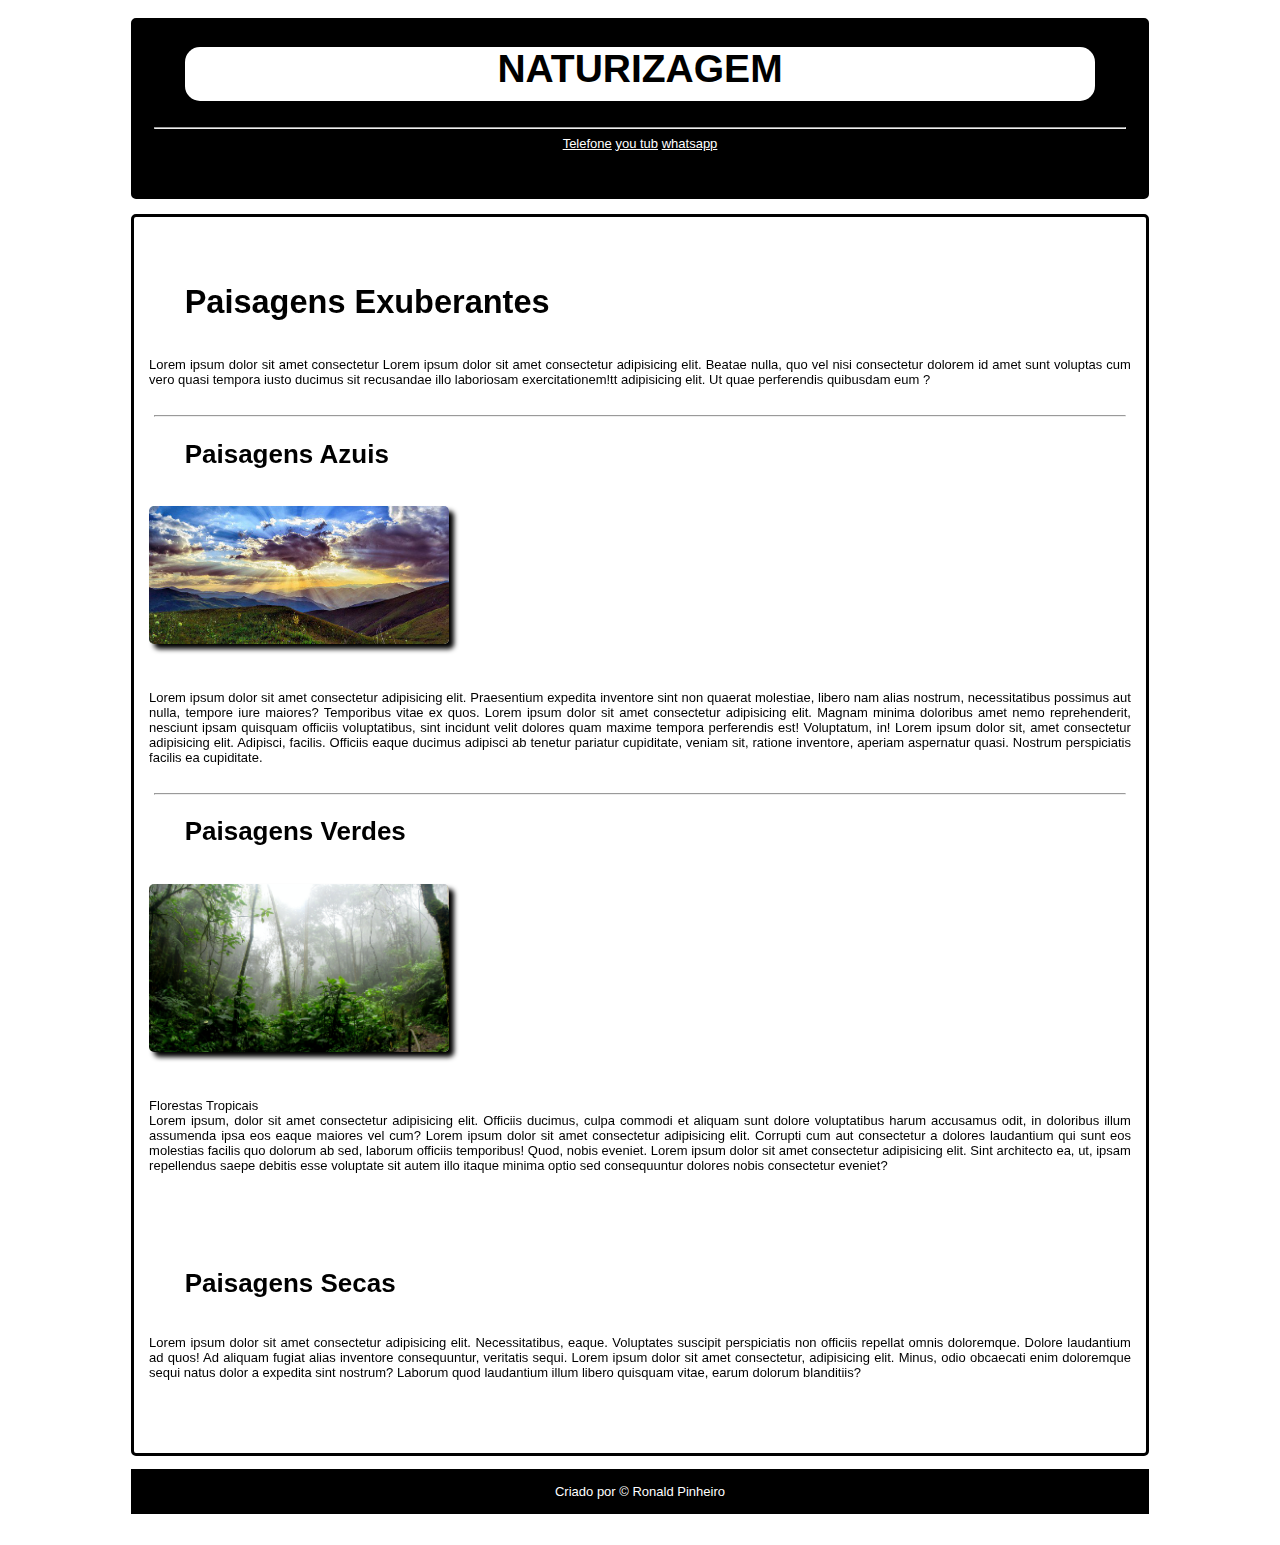
==== index.html @ 66541913 "u" ====
<!DOCTYPE html>
<html lang="pt-br">
<head>
    <meta charset="UTF-8">
    <meta http-equiv="X-UA-Compatible" content="IE=edge">
    <meta name="viewport" content="width=device-width, initial-scale=1.0">
    <title>Minhas fontes</title>
    <link rel="stylesheet" href="style.css">
</head>
<body>
    <header>
        <h1>NATURIZAGEM</h1>
     <hr>
      <nav id="niw">
        <a href="">Telefone</a>
        <a href="">you tub</a>
        <a href="">whatsapp</a>
      </nav>
    </header>
    <main>
        <h1>Paisagens Exuberantes</h1>
        <p>Lorem ipsum dolor sit amet consectetur Lorem ipsum dolor sit amet consectetur adipisicing elit. Beatae nulla, quo vel nisi consectetur dolorem id amet sunt voluptas cum vero quasi tempora iusto ducimus sit recusandae illo laboriosam exercitationem!tt adipisicing elit. Ut quae perferendis quibusdam eum ?</p>
        <hr>
        <h2>Paisagens Azuis</h2>
       <p><img src="minha-imagem.jpg" alt=""></p>
        <p>Lorem ipsum dolor sit amet consectetur adipisicing elit. Praesentium expedita inventore sint non quaerat molestiae, libero nam alias nostrum, necessitatibus possimus aut nulla, tempore iure maiores? Temporibus vitae ex quos. Lorem ipsum dolor sit amet consectetur adipisicing elit. Magnam minima doloribus amet nemo reprehenderit, nesciunt ipsam quisquam officiis voluptatibus, sint incidunt velit dolores quam maxime tempora perferendis est! Voluptatum, in! Lorem ipsum dolor sit, amet consectetur adipisicing elit. Adipisci, facilis. Officiis eaque ducimus adipisci ab tenetur pariatur cupiditate, veniam sit, ratione inventore, aperiam aspernatur quasi. Nostrum perspiciatis facilis ea cupiditate.</p>
        <hr>
        <h2>Paisagens Verdes</h2>
       <p> <img src="image-2.jpg" alt=""></p>

        <p>Florestas Tropicais <br> Lorem ipsum, dolor sit amet consectetur adipisicing elit. Officiis ducimus, culpa commodi et aliquam sunt dolore voluptatibus harum accusamus odit, in doloribus illum assumenda ipsa eos eaque maiores vel cum? Lorem ipsum dolor sit amet consectetur adipisicing elit. Corrupti cum aut consectetur a dolores laudantium qui sunt eos molestias facilis quo dolorum ab sed, laborum officiis temporibus! Quod, nobis eveniet. Lorem ipsum dolor sit amet consectetur adipisicing elit. Sint architecto ea, ut, ipsam repellendus saepe debitis esse voluptate sit autem illo itaque minima optio sed consequuntur dolores nobis consectetur eveniet?</p>
         <p><img src="" alt=""></p>
         <h2>Paisagens Secas</h2>
         <p>Lorem ipsum dolor sit amet consectetur adipisicing elit. Necessitatibus, eaque. Voluptates suscipit perspiciatis non officiis repellat omnis doloremque. Dolore laudantium ad quos! Ad aliquam fugiat alias inventore consequuntur, veritatis sequi. Lorem ipsum dolor sit amet consectetur, adipisicing elit. Minus, odio obcaecati enim doloremque sequi natus dolor a expedita sint nostrum? Laborum quod laudantium illum libero quisquam vitae, earum dolorum blanditiis?</p>

    </main>
    <footer>
        <p>Criado por &copy; Ronald Pinheiro</p>
    </footer>
    <script src="meu.js">
    </script>
</body>
</html>
---- style.css ----
@charset "UTF-8";
html, body{
    min-height: 100vh;
    font-family:Helvetica;
    font-size: small;
    padding: 5px;
    margin-left: 5%;
    margin-right: 5%;
  
}
header{
    background-color: black;
    border: solid black;
    border-radius: 5px;
    padding-bottom: 5vh;
}
 header > h1{
    font-size: 300%;
    border-radius: 15px;
    background-color: white;
    margin-left: 5%;
    margin-right: 5%;
    font-family: sans-serif;
    text-align: center;
    padding-bottom: 10px;
    font-family: 'Trebuchet MS', 'Lucida Sans Unicode', 'Lucida Grande', 'Lucida Sans', Arial, sans-serif;
}
header{
    position: sticky;
    top: -100px;
}
nav{
    border-radius: 5px;
    text-align: center;
}
a{
    color:white;
    background-color:black;
}
main{
    padding-top: 5vh;
    padding-bottom: 5vh;
    border-radius: 5px;
    border: solid black;
    margin-top: 15px;
    position: relative;
}
main > h1{
    font-size: 250%;
    margin-left:5%;
}
h2{
    font-size: 200%;
    margin-left: 5%;
}
 p{
    text-align: justify;
    padding: 15px;
}
hr{
    margin-left: 2%;
    margin-right: 2%;
}
img{
    margin: center;
    width: 300px;
    box-shadow:  5px 5px 5px rgb(0, 0, 0);
    border-radius: 5px;
}
footer{
    margin-top: 10px;
    background-color: black;
    text-align: center;
    color: white;
}
footer > p{
    text-align: center;
}
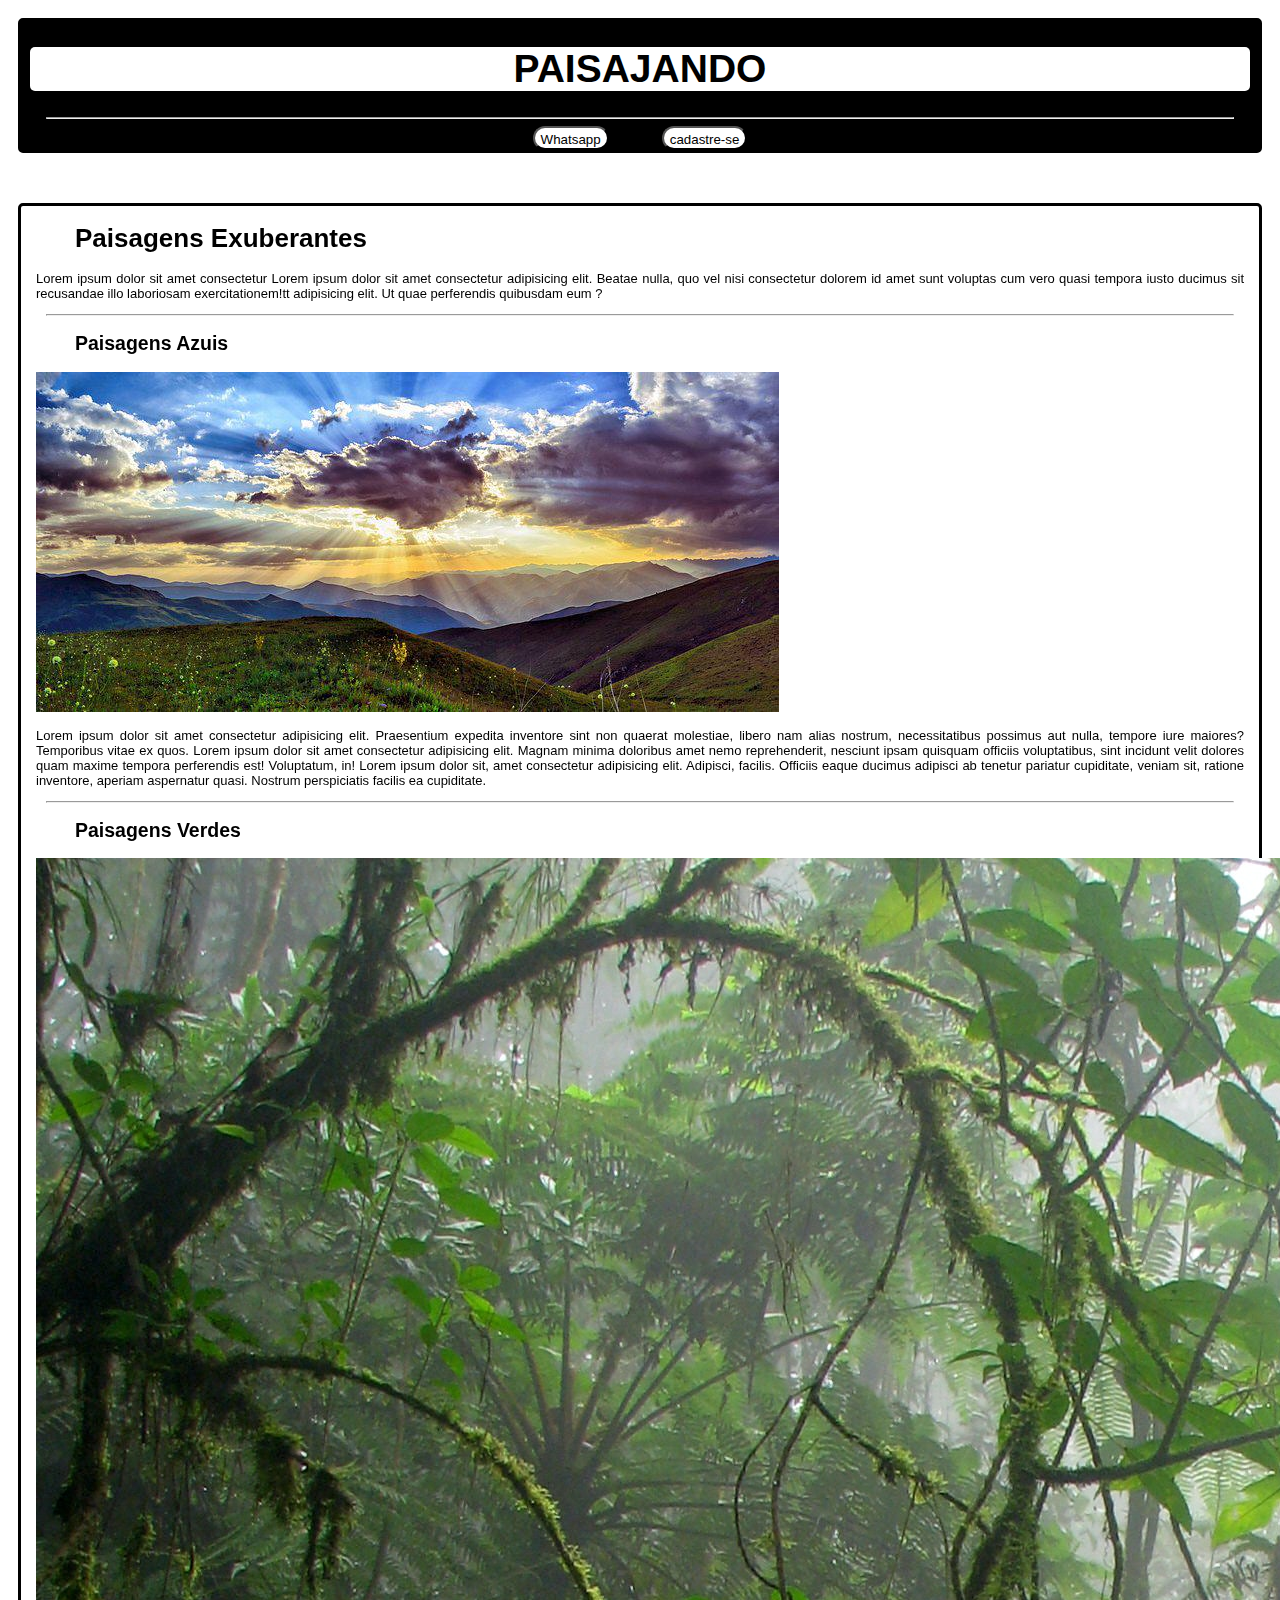
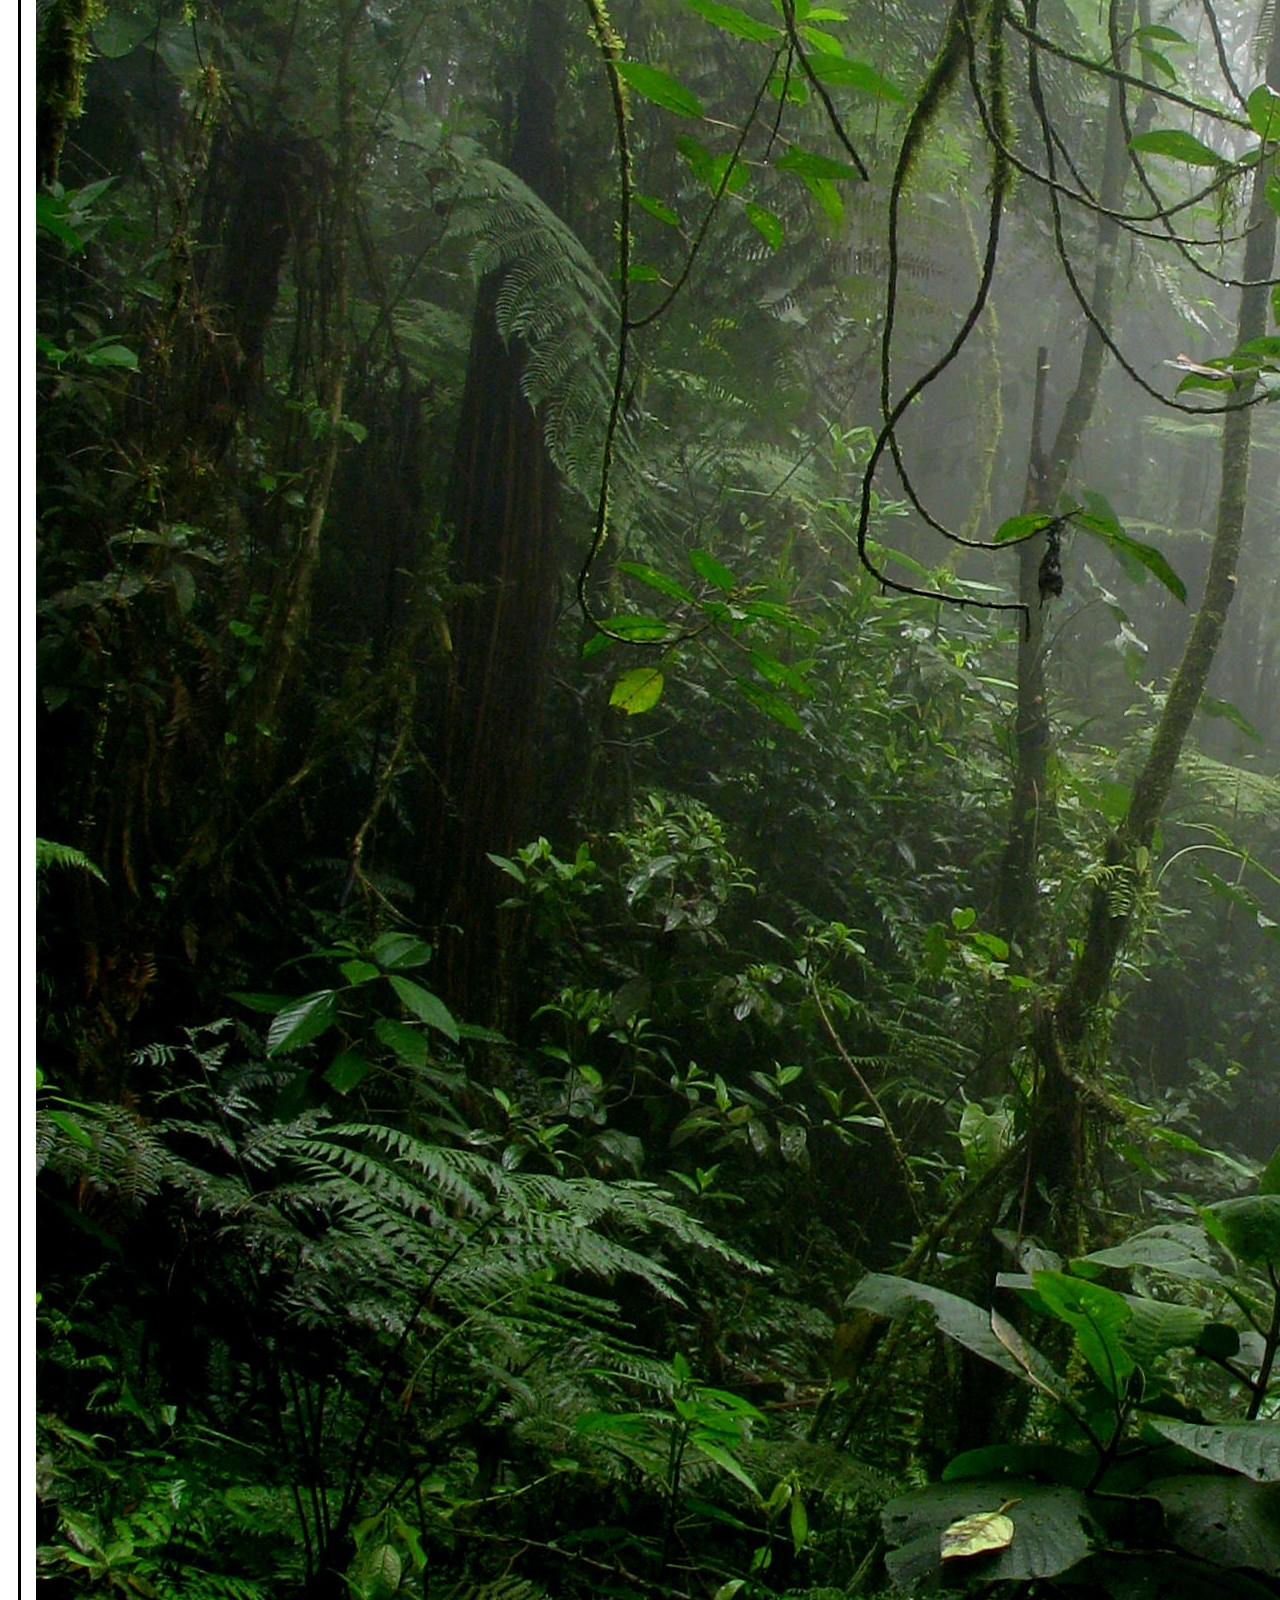
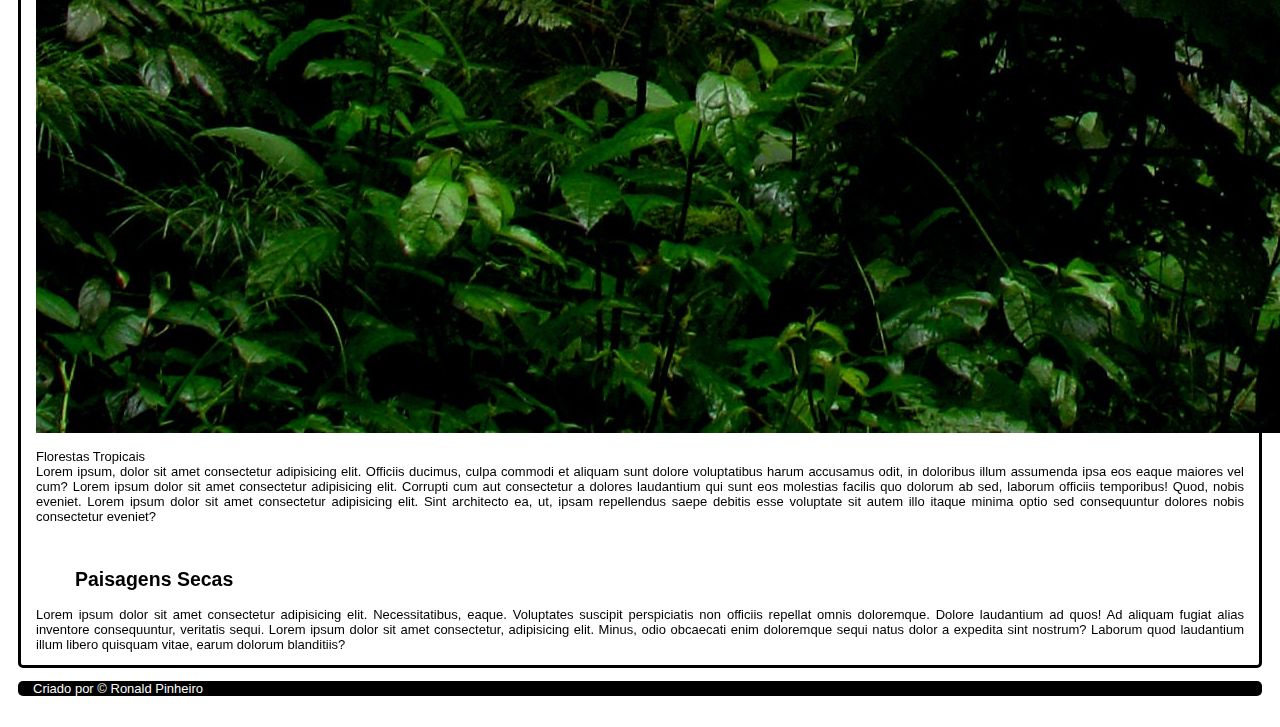
==== commit 32a5007d: "atu" ====
--- a/index.html
+++ b/index.html
@@ -9,12 +9,11 @@
 </head>
 <body>
     <header>
-        <h1>NATURIZAGEM</h1>
+        <h1>PAISAJANDO</h1>
      <hr>
       <nav id="niw">
-        <a href="">Telefone</a>
-        <a href="">you tub</a>
-        <a href="">whatsapp</a>
+       <input type="button" value="Whatsapp" src="">
+       <input type="button" value="cadastre-se" src="">
       </nav>
     </header>
     <main>
--- a/style.css
+++ b/style.css
@@ -4,26 +4,22 @@
     font-family:Helvetica;
     font-size: small;
     padding: 5px;
-    margin-left: 5%;
-    margin-right: 5%;
+   
   
 }
 header{
     background-color: black;
     border: solid black;
     border-radius: 5px;
-    padding-bottom: 5vh;
 }
  header > h1{
     font-size: 300%;
-    border-radius: 15px;
+    border-radius: 5px;
     background-color: white;
-    margin-left: 5%;
-    margin-right: 5%;
-    font-family: sans-serif;
+
     text-align: center;
-    padding-bottom: 10px;
-    font-family: 'Trebuchet MS', 'Lucida Sans Unicode', 'Lucida Grande', 'Lucida Sans', Arial, sans-serif;
+    margin-left: 1vh;
+    margin-right: 1vh;
 }
 header{
     position: sticky;
@@ -33,46 +29,38 @@
     border-radius: 5px;
     text-align: center;
 }
-a{
-    color:white;
-    background-color:black;
-}
+input{
+    border-radius: 30px;
+    padding-top: 4px;
+    background-color:white;
+    margin-left: 2%;
+    margin-right: 2%;
+    }
 main{
-    padding-top: 5vh;
-    padding-bottom: 5vh;
     border-radius: 5px;
     border: solid black;
-    margin-top: 15px;
+    margin-top: 4%;
     position: relative;
 }
-main > h1{
-    font-size: 250%;
-    margin-left:5%;
+p{
+    text-align: justify;
+    padding-left: 15px;
+    padding-right: 15px;
+    font-family: Verdana, Geneva, Tahoma, sans-serif;
 }
-h2{
-    font-size: 200%;
-    margin-left: 5%;
-}
- p{
-    text-align: justify;
-    padding: 15px;
+h1, h2{
+     margin-left: 6vh;
+    font-family: 'Trebuchet MS', 'Lucida Sans Unicode', 'Lucida Grande', 'Lucida Sans', Arial, sans-serif;
+    
 }
 hr{
     margin-left: 2%;
     margin-right: 2%;
 }
-img{
-    margin: center;
-    width: 300px;
-    box-shadow:  5px 5px 5px rgb(0, 0, 0);
+footer{
     border-radius: 5px;
-}
-footer{
-    margin-top: 10px;
+    margin-top: 5px;
     background-color: black;
     text-align: center;
     color: white;
 }
-footer > p{
-    text-align: center;
-}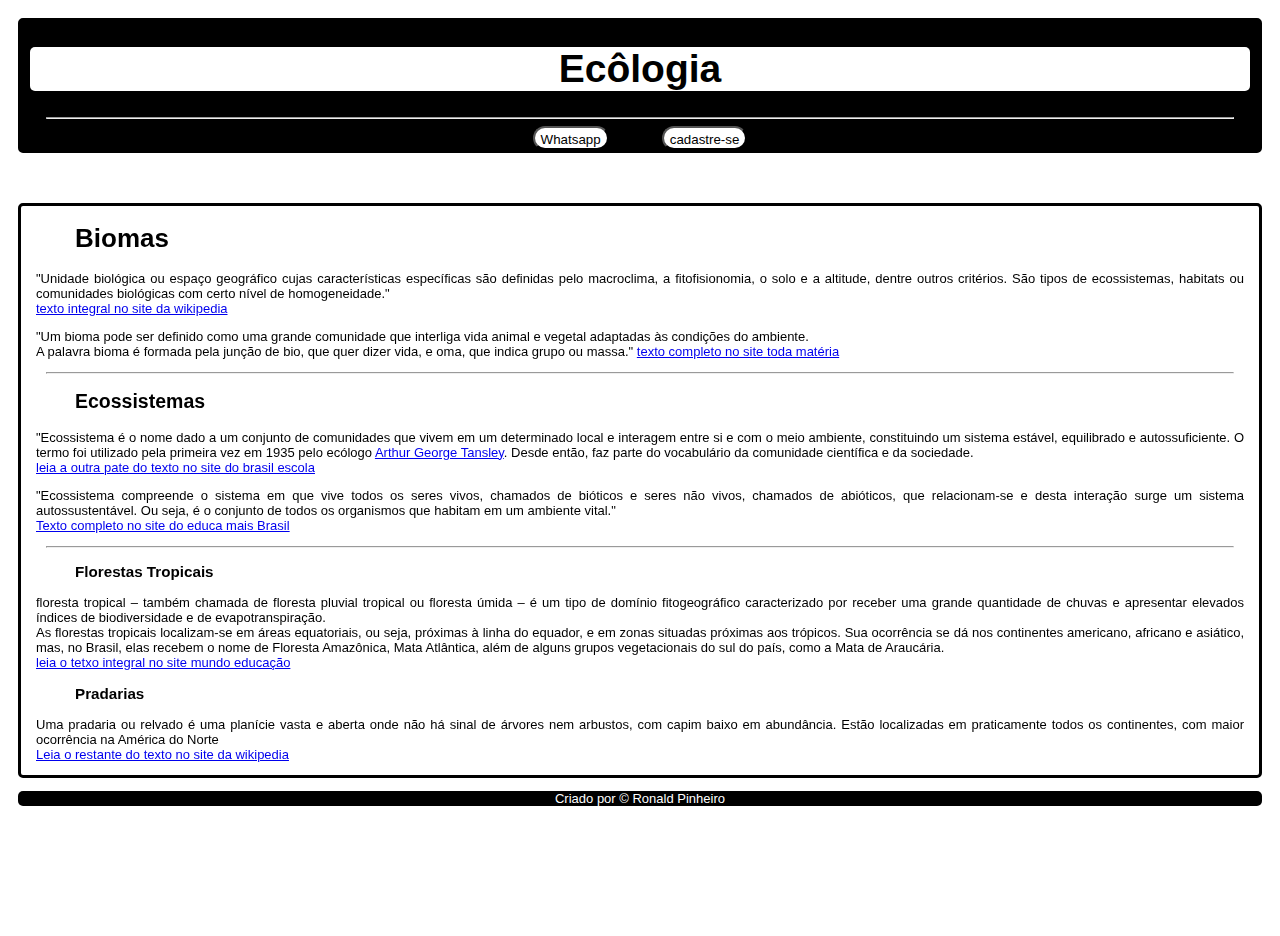
==== commit 340441e2: "atu" ====
--- a/index.html
+++ b/index.html
@@ -4,12 +4,12 @@
     <meta charset="UTF-8">
     <meta http-equiv="X-UA-Compatible" content="IE=edge">
     <meta name="viewport" content="width=device-width, initial-scale=1.0">
-    <title>Minhas fontes</title>
+    <title>amamos_ecologia</title>
     <link rel="stylesheet" href="style.css">
 </head>
 <body>
     <header>
-        <h1>PAISAJANDO</h1>
+        <h1>Ecôlogia</h1>
      <hr>
       <nav id="niw">
        <input type="button" value="Whatsapp" src="">
@@ -17,20 +17,25 @@
       </nav>
     </header>
     <main>
-        <h1>Paisagens Exuberantes</h1>
-        <p>Lorem ipsum dolor sit amet consectetur Lorem ipsum dolor sit amet consectetur adipisicing elit. Beatae nulla, quo vel nisi consectetur dolorem id amet sunt voluptas cum vero quasi tempora iusto ducimus sit recusandae illo laboriosam exercitationem!tt adipisicing elit. Ut quae perferendis quibusdam eum ?</p>
+        <h1>Biomas</h1>
+        <p>"Unidade biológica ou espaço geográfico cujas características específicas são definidas pelo macroclima, a fitofisionomia, o solo e a altitude, dentre outros critérios. São tipos de ecossistemas, habitats ou comunidades biológicas com certo nível de homogeneidade."<br><a href="https://pt.wikipedia.org/wiki/Bioma">texto integral no site da wikipedia</a></p>
+        <p>"Um bioma pode ser definido como uma grande comunidade que interliga vida animal e vegetal adaptadas às condições do ambiente.<br>
+        A palavra bioma é formada pela junção de bio, que quer dizer vida, e oma, que indica grupo ou massa." <a href="https://www.todamateria.com.br/bioma/#:~:text=Um%20bioma%20pode%20ser%20definido,que%20indica%20grupo%20ou%20massa.">texto completo no site toda matéria</a></p>
+        
         <hr>
-        <h2>Paisagens Azuis</h2>
-       <p><img src="minha-imagem.jpg" alt=""></p>
-        <p>Lorem ipsum dolor sit amet consectetur adipisicing elit. Praesentium expedita inventore sint non quaerat molestiae, libero nam alias nostrum, necessitatibus possimus aut nulla, tempore iure maiores? Temporibus vitae ex quos. Lorem ipsum dolor sit amet consectetur adipisicing elit. Magnam minima doloribus amet nemo reprehenderit, nesciunt ipsam quisquam officiis voluptatibus, sint incidunt velit dolores quam maxime tempora perferendis est! Voluptatum, in! Lorem ipsum dolor sit, amet consectetur adipisicing elit. Adipisci, facilis. Officiis eaque ducimus adipisci ab tenetur pariatur cupiditate, veniam sit, ratione inventore, aperiam aspernatur quasi. Nostrum perspiciatis facilis ea cupiditate.</p>
+        <h2>Ecossistemas</h2>
+        <p>
+         "Ecossistema é o nome dado a um conjunto de comunidades que vivem em um determinado local e interagem entre si e com o meio ambiente, constituindo um sistema estável, equilibrado e autossuficiente. O termo foi utilizado pela primeira vez em 1935 pelo ecólogo <a href="https://pt.wikipedia.org/wiki/Arthur_George_Tansley">Arthur George Tansley</a>.  Desde então, faz parte do vocabulário da comunidade científica e da sociedade. <br><a href="https://brasilescola.uol.com.br/o-que-e/biologia/o-que-e-ecossistema.htm">leia a outra pate do texto no site do brasil escola</a>
+        </p>
+        <p>
+            "Ecossistema compreende o sistema em que vive todos os seres vivos, chamados de bióticos e seres não vivos, chamados de abióticos, que relacionam-se e desta interação surge um sistema autossustentável. Ou seja, é o conjunto de todos os organismos que habitam em um ambiente vital." <br> <a href="https://www.educamaisbrasil.com.br/enem/biologia/ecossistema">Texto completo no site do educa mais Brasil</a>  
+        </p>
         <hr>
-        <h2>Paisagens Verdes</h2>
-       <p> <img src="image-2.jpg" alt=""></p>
-
-        <p>Florestas Tropicais <br> Lorem ipsum, dolor sit amet consectetur adipisicing elit. Officiis ducimus, culpa commodi et aliquam sunt dolore voluptatibus harum accusamus odit, in doloribus illum assumenda ipsa eos eaque maiores vel cum? Lorem ipsum dolor sit amet consectetur adipisicing elit. Corrupti cum aut consectetur a dolores laudantium qui sunt eos molestias facilis quo dolorum ab sed, laborum officiis temporibus! Quod, nobis eveniet. Lorem ipsum dolor sit amet consectetur adipisicing elit. Sint architecto ea, ut, ipsam repellendus saepe debitis esse voluptate sit autem illo itaque minima optio sed consequuntur dolores nobis consectetur eveniet?</p>
-         <p><img src="" alt=""></p>
-         <h2>Paisagens Secas</h2>
-         <p>Lorem ipsum dolor sit amet consectetur adipisicing elit. Necessitatibus, eaque. Voluptates suscipit perspiciatis non officiis repellat omnis doloremque. Dolore laudantium ad quos! Ad aliquam fugiat alias inventore consequuntur, veritatis sequi. Lorem ipsum dolor sit amet consectetur, adipisicing elit. Minus, odio obcaecati enim doloremque sequi natus dolor a expedita sint nostrum? Laborum quod laudantium illum libero quisquam vitae, earum dolorum blanditiis?</p>
+        <h3>Florestas Tropicais</h3>
+        <p> floresta tropical – também chamada de floresta pluvial tropical ou floresta úmida – é um tipo de domínio fitogeográfico caracterizado por receber uma grande quantidade de chuvas e apresentar elevados índices de biodiversidade e de evapotranspiração.<br>
+        As florestas tropicais localizam-se em áreas equatoriais, ou seja, próximas à linha do equador, e em zonas situadas próximas aos trópicos. Sua ocorrência se dá nos continentes americano, africano e asiático, mas, no Brasil, elas recebem o nome de Floresta Amazônica, Mata Atlântica, além de alguns grupos vegetacionais do sul do país, como a Mata de Araucária. <br> <a href="https://mundoeducacao.uol.com.br/geografia/floresta-tropical.htm#:~:text=A%20floresta%20tropical%20%E2%80%93%20tamb%C3%A9m%20chamada,de%20biodiversidade%20e%20de%20evapotranspira%C3%A7%C3%A3o.">leia o tetxo integral no site mundo educação</a></p>
+         <h3>Pradarias</h3>
+         <p>Uma pradaria ou relvado é uma planície vasta e aberta onde não há sinal de árvores nem arbustos, com capim baixo em abundância. Estão localizadas em praticamente todos os continentes, com maior ocorrência na América do Norte <br> <a href="https://pt.wikipedia.org/wiki/Pradaria">Leia o restante  do texto no site da wikipedia</a></p>
 
     </main>
     <footer>
--- a/style.css
+++ b/style.css
@@ -48,7 +48,7 @@
     padding-right: 15px;
     font-family: Verdana, Geneva, Tahoma, sans-serif;
 }
-h1, h2{
+h1, h2, h3{
      margin-left: 6vh;
     font-family: 'Trebuchet MS', 'Lucida Sans Unicode', 'Lucida Grande', 'Lucida Sans', Arial, sans-serif;
     
@@ -61,6 +61,9 @@
     border-radius: 5px;
     margin-top: 5px;
     background-color: black;
-    text-align: center;
+   
     color: white;
 }
+footer > p{
+    text-align: center;
+}
